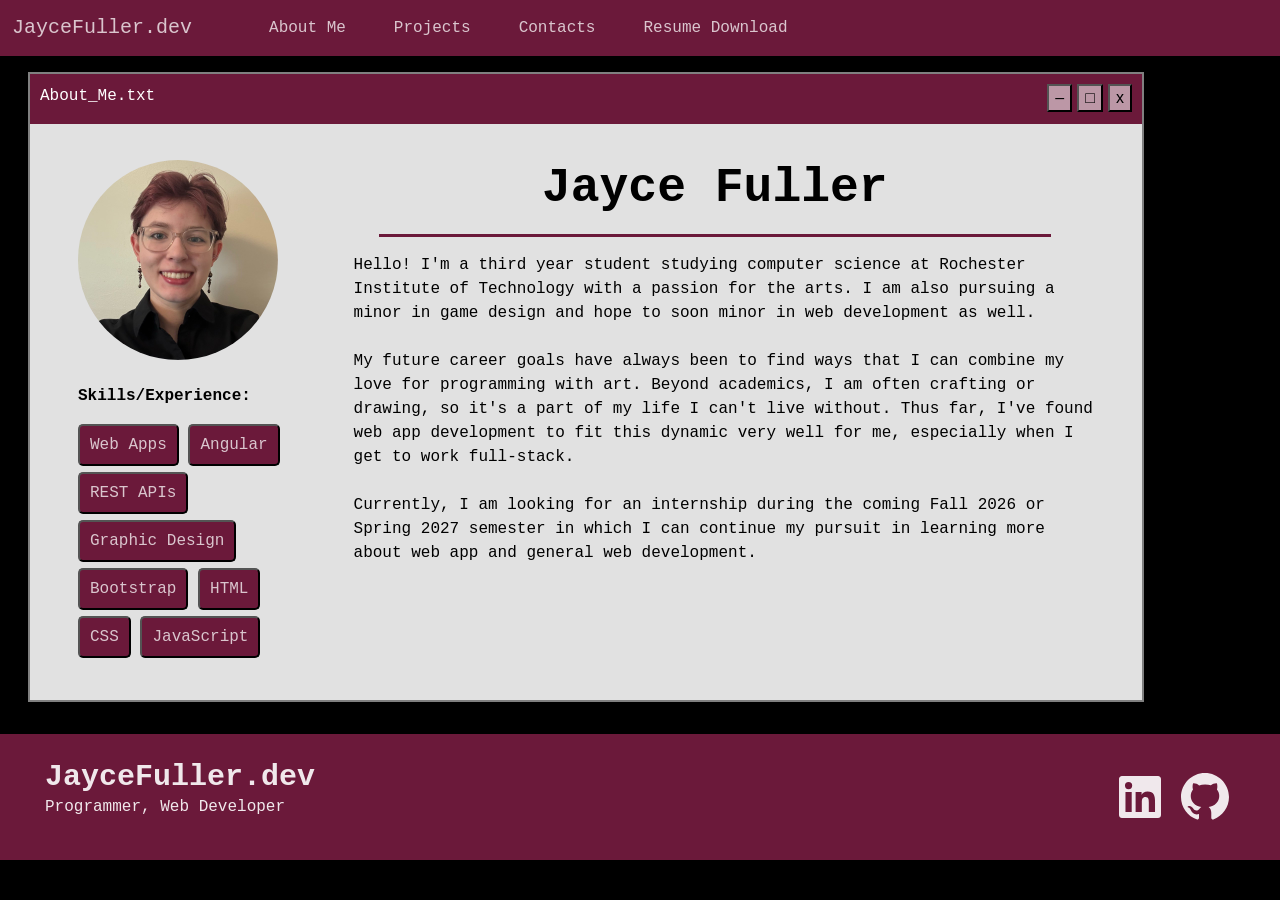
==== about-me.html @ 60b91bc7 "Footnotes added to all pages with links. Fonts awesome js min added" ====
<!DOCTYPE html>
<html>
    <head>
        <meta charset="utf-8">
        <meta name="viewport" content="width=device-width, initial-scale=1.0">
        <title>About Me | JayecFuller.dev</title>
        
        <link rel="stylesheet" href="./css/bootstrap/bootstrap.min.css">
        <link rel="stylesheet" href="./css/styles.css">
        <script src="./js/fontawesome/all.min.js"></script>
        <script src="./shared/html-elements/window-box.js"></script>
        <script src="./shared/html-elements/navbar.js"></script>
        <script src="./shared/html-elements/tag-element.js"></script>
        <script src="./shared/html-elements/foot-note.js"></script>
    </head>

    <header>
        <nav-bar></nav-bar>
    </header>

    <body>
        <div class="container d-flex">
            <window-box>
                <span slot="window-title">About_Me.txt</span>
                <span class="d-flex container" slot="window-content">
                    <div class="d-none d-lg-block">
                        <img class="img-round" src="./assets/profileImage.jfif" alt="Profile picture" />
                        <br/><br/>
                        <div>
                            <p><strong>Skills/Experience: </strong></p>
                            <tag-button>Web Apps</tag-button>
                            <tag-button>Angular</tag-button>
                            <tag-button>REST APIs</tag-button>
                            <tag-button>Graphic Design</tag-button>
                            <tag-button>Bootstrap</tag-button>
                            <tag-button>HTML</tag-button>
                            <tag-button>CSS</tag-button>
                            <tag-button>JavaScript</tag-button>
                        </div>
                    </div>
                    
                    <div>
                        <img class="img-round img-center d-flex d-lg-none" src="./assets/profileImage.jfif" alt="Profile picture" />
                        <h1>Jayce Fuller</h1>
                        <hr />
                        <div class="sub-container d-flex">
                            <p>
                                Hello! I'm a third year student studying computer science at Rochester Institute of Technology with a
                                passion for the arts. I am also pursuing a minor in game design and hope to soon minor in web development as well. 
                                <br/><br/>
                                My future career goals have always been to find ways that I can combine my love for programming with art. Beyond
                                academics, I am often crafting or drawing, so it's a part of my life I can't live without. Thus far, I've found web app
                                development to fit this dynamic very well for me, especially when I get to work full-stack.
                                <br/><br/>
                                Currently, I am looking for an internship during the coming Fall 2026 or Spring 2027 semester in which I can continue my pursuit
                                in learning more about web app and general web development.
                            </p>
                        </div>

                        <div class="d-lg-none ">
                            <br/>
                            <p><strong>Skills/Experience: </strong></p>
                            <tag-button>Web Apps</tag-button>
                            <tag-button>Angular</tag-button>
                            <tag-button>REST APIs</tag-button>
                            <tag-button>Graphic Design</tag-button>
                            <tag-button>Bootstrap</tag-button>
                            <tag-button>HTML</tag-button>
                            <tag-button>CSS</tag-button>
                            <tag-button>JavaScript</tag-button>
                        </div>
                    </div>
                </span>
            </window-box>
        </div>

        <footer>
            <foot-note></foot-note>
        </footer>
    </body>
</html>
---- css/styles.css ----
:root, [data-theme="dark"] {
    --bg-color: black;
    --text-color: white;
}

[data-theme="light"] {
    --bg-color: lightgray;
    --text-color: black;
}

/**************************************************************
 * Styling for page body and margins
 *************************************************************/
.container {
    margin: 1em;
    justify-content: center;
    justify-self: center;
}

 .sub-container {
    margin-left: 50px;
    margin-right: 25px;
    justify-self: center;
    justify-content: center;
}

body {
    margin: 0;
    padding: 0;
    background-color: black;
}

footer {
    margin-top: 2em;
}

/****************************************************************
 * Styling for page content
 ***************************************************************/
h1 {
    text-align: center;
    font-size: 48px;
    margin: 0;
    font-weight: bold;
}

h2 {
    text-align: center;
    font-size: 30px;
    margin: 0;
}

h3 {
    margin-top: 5px;
    text-align: center;
    font-size: 18px;
    font-weight: bold;
    color: rgb(107, 25, 58);
}

hr {
    border-width: 3px;
    border-color: rgb(107, 25, 58);
    opacity: 1;
    margin-left: 75px;
    margin-right: 75px;
}

.digital-text {
    font-family: 'Courier New', Courier, monospace;
}

.img-shadow {
    box-shadow: 0 4px 12px rgba(0,0,0,0.25);
}

@keyframes blink {
    50% { opacity: 0; }
    100% { opacity: 1; }
}

.cursor {
    display: inline-block;
    margin-left: 4px;
    font-weight: normal;
    animation: blink 1.5s step-end infinite;
}

.img-round {
    border-radius: 100px;
    width: 200px;
}

.img-center {
    justify-self: center;
    margin-bottom: 1em;
}

.test {
    justify-content: center;
    gap: 15px;
}

@media(max-width: 1060px) {
    .shrink-fit {
        display: flex;
        flex-direction: column;
    }
    .shrink-content {
        margin: 0 !important;
        padding: 0 !important;
        text-align: center;
    }
}

@media(max-width: 960px) {
    .test {
        flex-direction: column;
    }
    .sub-container {
        margin: 1em;
        text-align: center;
    }
}
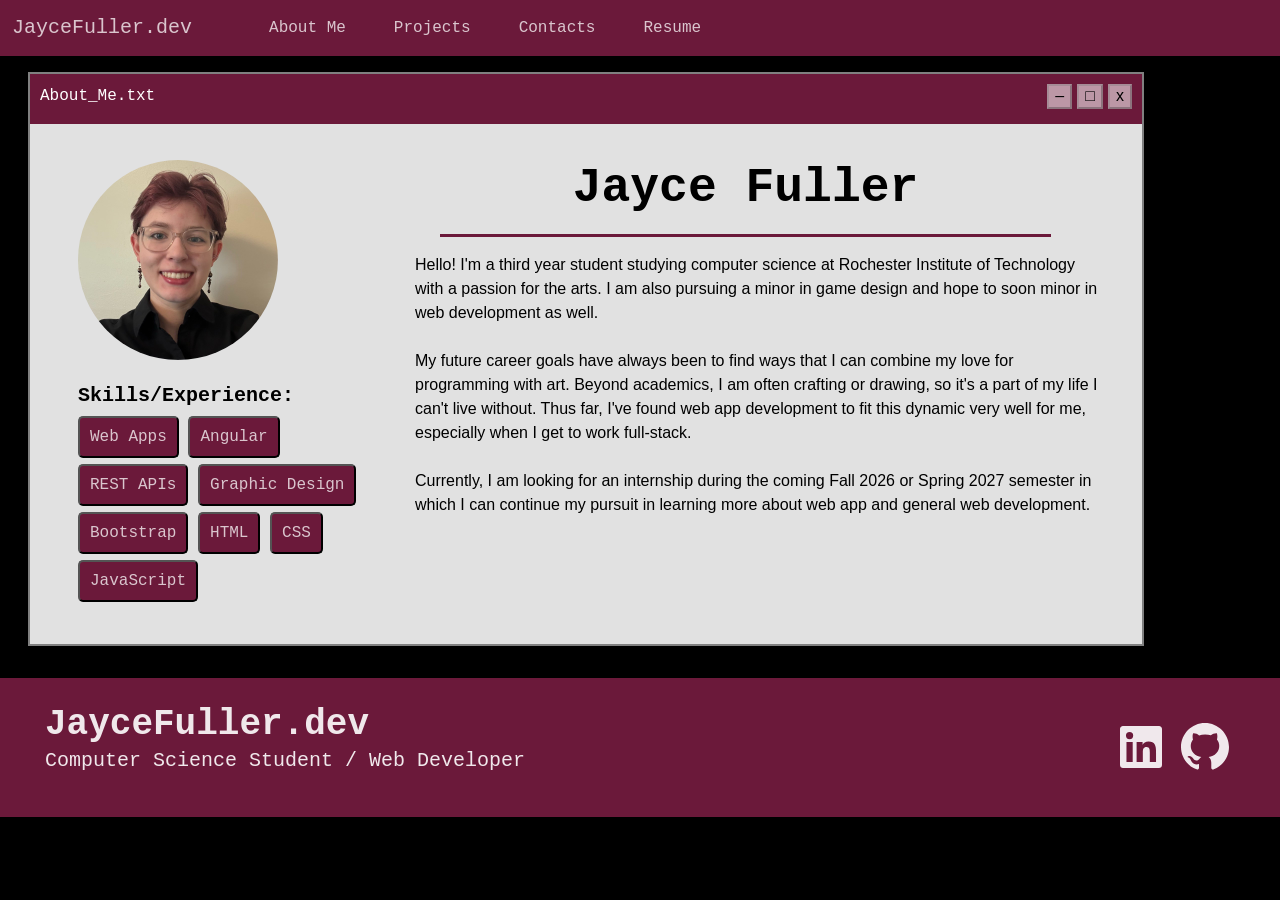
==== commit 47d4061b: "Site enhancements made, mainly consisting of style changes and improved design" ====
--- a/about-me.html
+++ b/about-me.html
@@ -3,15 +3,15 @@
     <head>
         <meta charset="utf-8">
         <meta name="viewport" content="width=device-width, initial-scale=1.0">
-        <title>About Me | JayecFuller.dev</title>
+        <title>About Me | JayceFuller.dev</title>
         
         <link rel="stylesheet" href="./css/bootstrap/bootstrap.min.css">
         <link rel="stylesheet" href="./css/styles.css">
         <script src="./js/fontawesome/all.min.js"></script>
-        <script src="./shared/html-elements/window-box.js"></script>
-        <script src="./shared/html-elements/navbar.js"></script>
-        <script src="./shared/html-elements/tag-element.js"></script>
-        <script src="./shared/html-elements/foot-note.js"></script>
+        <script src="./js/html-elements/window-box.js"></script>
+        <script src="./js/html-elements/navbar.js"></script>
+        <script src="./js/html-elements/tag-element.js"></script>
+        <script src="./js/html-elements/foot-note.js"></script>
     </head>
 
     <header>
@@ -27,7 +27,7 @@
                         <img class="img-round" src="./assets/profileImage.jfif" alt="Profile picture" />
                         <br/><br/>
                         <div>
-                            <p><strong>Skills/Experience: </strong></p>
+                            <h4><strong>Skills/Experience: </strong></h4>
                             <tag-button>Web Apps</tag-button>
                             <tag-button>Angular</tag-button>
                             <tag-button>REST APIs</tag-button>
--- a/css/styles.css
+++ b/css/styles.css
@@ -46,16 +46,22 @@
 
 h2 {
     text-align: center;
-    font-size: 30px;
+    font-size: 36px;
     margin: 0;
+    font-weight: bold;
 }
 
 h3 {
     margin-top: 5px;
     text-align: center;
-    font-size: 18px;
+    font-size: 22px;
     font-weight: bold;
     color: rgb(107, 25, 58);
+}
+
+h4 {
+    text-align: left;
+    font-size: 20px;
 }
 
 hr {
@@ -66,8 +72,16 @@
     margin-right: 75px;
 }
 
+p {
+    font-family: Verdana, Geneva, Tahoma, sans-serif;
+}
+
 .digital-text {
     font-family: 'Courier New', Courier, monospace;
+}
+
+a {
+    font-family: Verdana, Geneva, Tahoma, sans-serif;
 }
 
 .img-shadow {
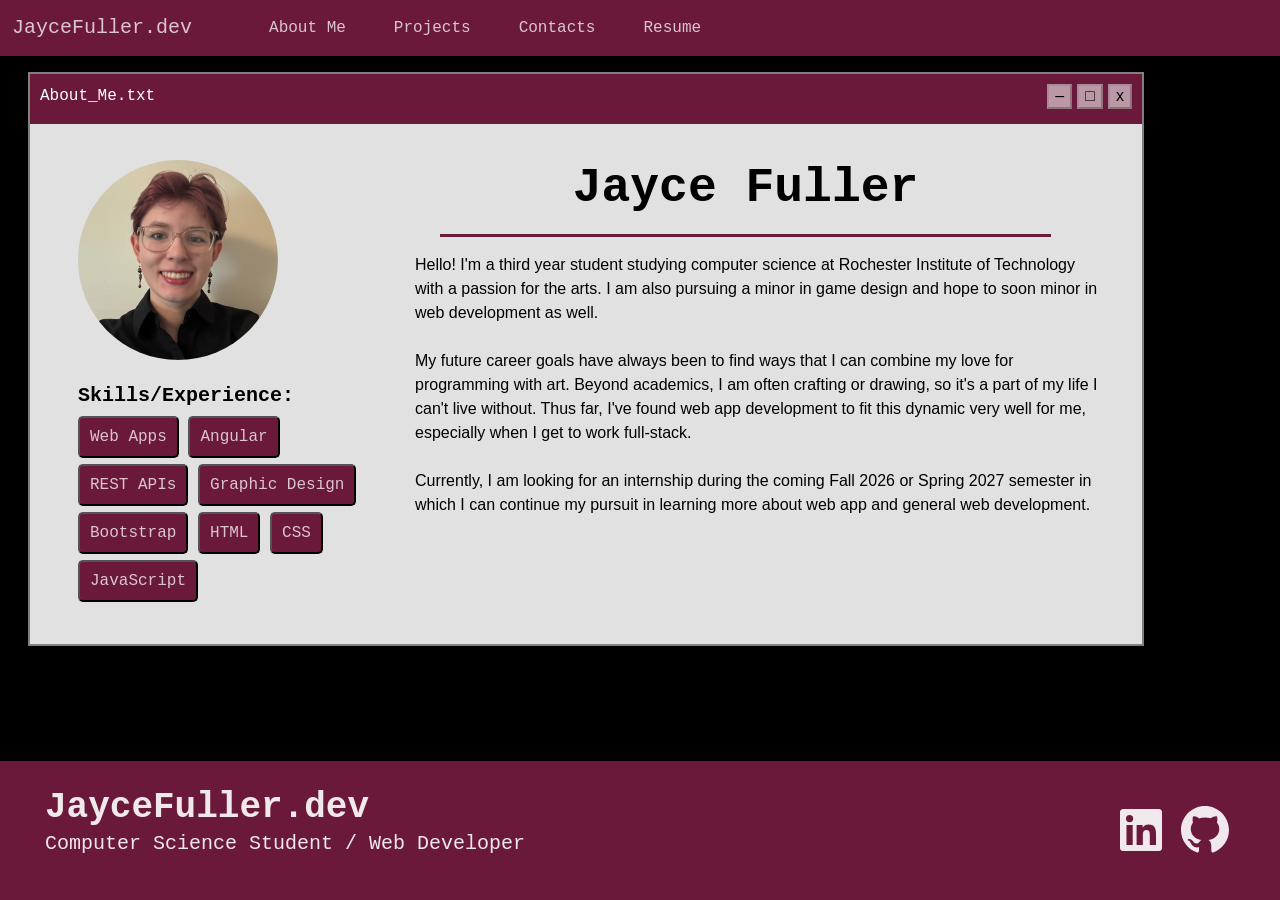
==== commit 91ae06e4: "Section tags added for better semantics" ====
--- a/about-me.html
+++ b/about-me.html
@@ -1,7 +1,7 @@
 <!DOCTYPE html>
-<html>
+<html lang="en">
     <head>
-        <meta charset="utf-8">
+        <meta charset="UTF-8">
         <meta name="viewport" content="width=device-width, initial-scale=1.0">
         <title>About Me | JayceFuller.dev</title>
         
@@ -14,65 +14,67 @@
         <script src="./js/html-elements/foot-note.js"></script>
     </head>
 
-    <header>
-        <nav-bar></nav-bar>
-    </header>
+    <body>
+        <header>
+            <nav-bar></nav-bar>
+        </header>
 
-    <body>
-        <div class="container d-flex">
-            <window-box>
-                <span slot="window-title">About_Me.txt</span>
-                <span class="d-flex container" slot="window-content">
-                    <div class="d-none d-lg-block">
-                        <img class="img-round" src="./assets/profileImage.jfif" alt="Profile picture" />
-                        <br/><br/>
+        <main>
+            <section class="container d-flex">
+                <window-box>
+                    <span slot="window-title">About_Me.txt</span>
+                    <span class="d-flex container" slot="window-content">
+                        <div class="d-none d-lg-block">
+                            <img class="img-round" src="./assets/profileImage.jfif" alt="Profile picture" />
+                            <br/><br/>
+                            <div>
+                                <h4><strong>Skills/Experience: </strong></h4>
+                                <tag-button>Web Apps</tag-button>
+                                <tag-button>Angular</tag-button>
+                                <tag-button>REST APIs</tag-button>
+                                <tag-button>Graphic Design</tag-button>
+                                <tag-button>Bootstrap</tag-button>
+                                <tag-button>HTML</tag-button>
+                                <tag-button>CSS</tag-button>
+                                <tag-button>JavaScript</tag-button>
+                            </div>
+                        </div>
+                        
                         <div>
-                            <h4><strong>Skills/Experience: </strong></h4>
-                            <tag-button>Web Apps</tag-button>
-                            <tag-button>Angular</tag-button>
-                            <tag-button>REST APIs</tag-button>
-                            <tag-button>Graphic Design</tag-button>
-                            <tag-button>Bootstrap</tag-button>
-                            <tag-button>HTML</tag-button>
-                            <tag-button>CSS</tag-button>
-                            <tag-button>JavaScript</tag-button>
+                            <img class="img-round img-center d-flex d-lg-none" src="./assets/profileImage.jfif" alt="Profile picture" />
+                            <h1>Jayce Fuller</h1>
+                            <hr />
+                            <div class="sub-container d-flex">
+                                <p>
+                                    Hello! I'm a third year student studying computer science at Rochester Institute of Technology with a
+                                    passion for the arts. I am also pursuing a minor in game design and hope to soon minor in web development as well. 
+                                    <br/><br/>
+                                    My future career goals have always been to find ways that I can combine my love for programming with art. Beyond
+                                    academics, I am often crafting or drawing, so it's a part of my life I can't live without. Thus far, I've found web app
+                                    development to fit this dynamic very well for me, especially when I get to work full-stack.
+                                    <br/><br/>
+                                    Currently, I am looking for an internship during the coming Fall 2026 or Spring 2027 semester in which I can continue my pursuit
+                                    in learning more about web app and general web development.
+                                </p>
+                            </div>
+
+                            <div class="d-lg-none ">
+                                <br/>
+                                <p><strong>Skills/Experience: </strong></p>
+                                <tag-button>Web Apps</tag-button>
+                                <tag-button>Angular</tag-button>
+                                <tag-button>REST APIs</tag-button>
+                                <tag-button>Graphic Design</tag-button>
+                                <tag-button>Bootstrap</tag-button>
+                                <tag-button>HTML</tag-button>
+                                <tag-button>CSS</tag-button>
+                                <tag-button>JavaScript</tag-button>
+                            </div>
                         </div>
-                    </div>
-                    
-                    <div>
-                        <img class="img-round img-center d-flex d-lg-none" src="./assets/profileImage.jfif" alt="Profile picture" />
-                        <h1>Jayce Fuller</h1>
-                        <hr />
-                        <div class="sub-container d-flex">
-                            <p>
-                                Hello! I'm a third year student studying computer science at Rochester Institute of Technology with a
-                                passion for the arts. I am also pursuing a minor in game design and hope to soon minor in web development as well. 
-                                <br/><br/>
-                                My future career goals have always been to find ways that I can combine my love for programming with art. Beyond
-                                academics, I am often crafting or drawing, so it's a part of my life I can't live without. Thus far, I've found web app
-                                development to fit this dynamic very well for me, especially when I get to work full-stack.
-                                <br/><br/>
-                                Currently, I am looking for an internship during the coming Fall 2026 or Spring 2027 semester in which I can continue my pursuit
-                                in learning more about web app and general web development.
-                            </p>
-                        </div>
-
-                        <div class="d-lg-none ">
-                            <br/>
-                            <p><strong>Skills/Experience: </strong></p>
-                            <tag-button>Web Apps</tag-button>
-                            <tag-button>Angular</tag-button>
-                            <tag-button>REST APIs</tag-button>
-                            <tag-button>Graphic Design</tag-button>
-                            <tag-button>Bootstrap</tag-button>
-                            <tag-button>HTML</tag-button>
-                            <tag-button>CSS</tag-button>
-                            <tag-button>JavaScript</tag-button>
-                        </div>
-                    </div>
-                </span>
-            </window-box>
-        </div>
+                    </span>
+                </window-box>
+            </section>
+        </main>
 
         <footer>
             <foot-note></foot-note>
--- a/css/styles.css
+++ b/css/styles.css
@@ -28,6 +28,13 @@
     margin: 0;
     padding: 0;
     background-color: black;
+    display: flex;
+    flex-direction: column;
+    min-height: 100vh;
+}
+
+main {
+    flex: 1;
 }
 
 footer {
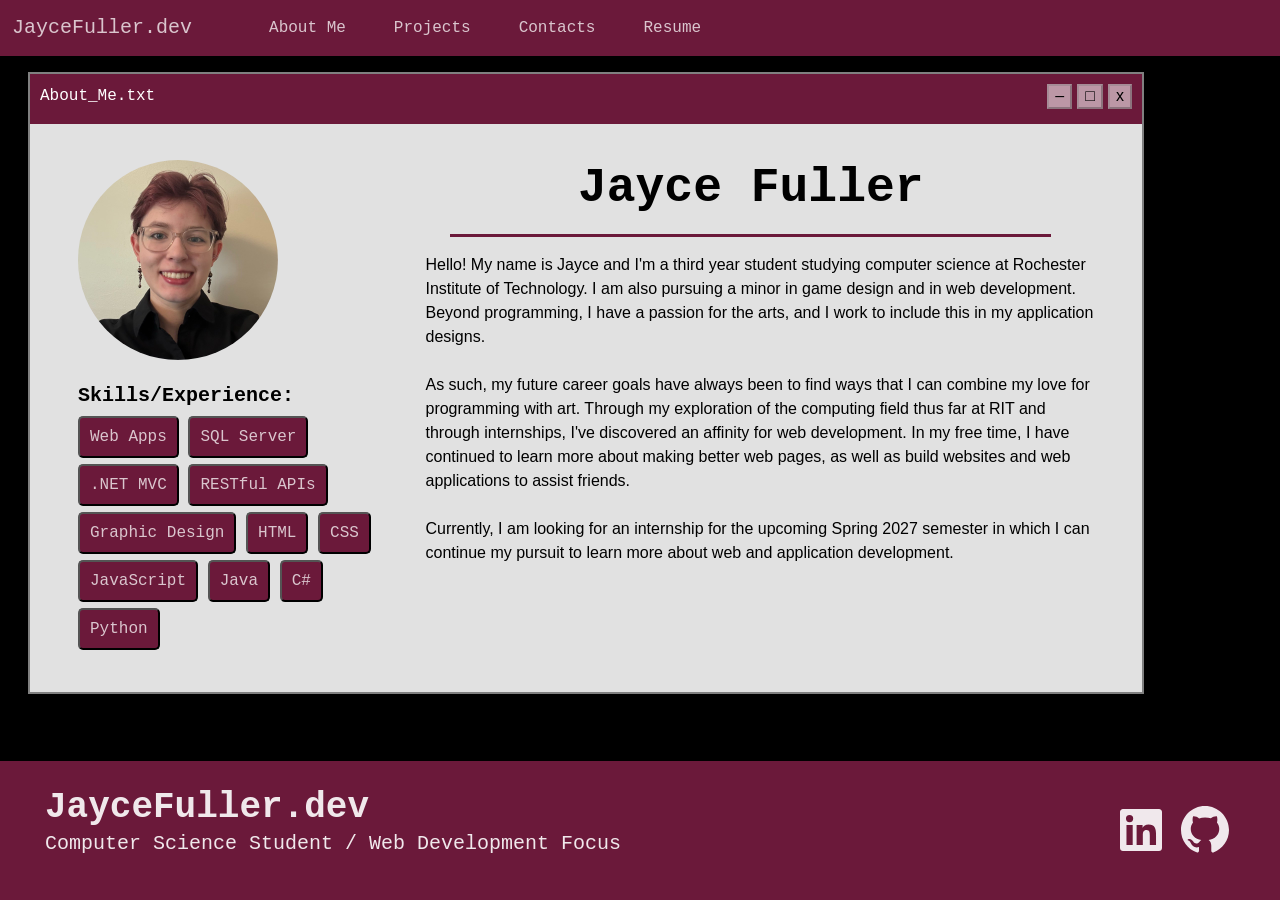
==== commit fc1aea5e: "Page updates for about me and QA Inspection Data Utility" ====
--- a/about-me.html
+++ b/about-me.html
@@ -23,55 +23,62 @@
             <section class="container d-flex">
                 <window-box>
                     <span slot="window-title">About_Me.txt</span>
-                    <span class="d-flex container" slot="window-content">
-                        <div class="d-none d-lg-block">
-                            <img class="img-round" src="./assets/profileImage.jfif" alt="Profile picture" />
-                            <br/><br/>
+                    <div class="d-flex container" slot="window-content">
+                        <div class="d-none d-lg-block" style="min-width: 250px">
+                            <img class="img-round" src="./assets/profileImage.jfif" alt="Profile picture">
+                            <br><br>
                             <div>
                                 <h4><strong>Skills/Experience: </strong></h4>
                                 <tag-button>Web Apps</tag-button>
-                                <tag-button>Angular</tag-button>
-                                <tag-button>REST APIs</tag-button>
+                                <tag-button>SQL Server</tag-button>
+                                <tag-button>.NET MVC</tag-button>
+                                <tag-button>RESTful APIs</tag-button>
                                 <tag-button>Graphic Design</tag-button>
-                                <tag-button>Bootstrap</tag-button>
                                 <tag-button>HTML</tag-button>
                                 <tag-button>CSS</tag-button>
                                 <tag-button>JavaScript</tag-button>
+                                <tag-button>Java</tag-button>
+                                <tag-button>C#</tag-button>
+                                <tag-button>Python</tag-button>
                             </div>
                         </div>
                         
                         <div>
-                            <img class="img-round img-center d-flex d-lg-none" src="./assets/profileImage.jfif" alt="Profile picture" />
+                            <img class="img-round img-center d-flex d-lg-none" src="./assets/profileImage.jfif" alt="Profile picture">
                             <h1>Jayce Fuller</h1>
-                            <hr />
+                            <hr>
                             <div class="sub-container d-flex">
                                 <p>
-                                    Hello! I'm a third year student studying computer science at Rochester Institute of Technology with a
-                                    passion for the arts. I am also pursuing a minor in game design and hope to soon minor in web development as well. 
-                                    <br/><br/>
-                                    My future career goals have always been to find ways that I can combine my love for programming with art. Beyond
-                                    academics, I am often crafting or drawing, so it's a part of my life I can't live without. Thus far, I've found web app
-                                    development to fit this dynamic very well for me, especially when I get to work full-stack.
-                                    <br/><br/>
-                                    Currently, I am looking for an internship during the coming Fall 2026 or Spring 2027 semester in which I can continue my pursuit
-                                    in learning more about web app and general web development.
+                                    Hello! My name is Jayce and I'm a third year student studying computer science at Rochester Institute of Technology. I am also
+                                    pursuing a minor in game design and in web development. Beyond programming, I have a passion for the arts, and I work to include
+                                    this in my application designs. 
+                                    <br><br>
+                                    As such, my future career goals have always been to find ways that I can combine my love for programming with art. Through my exploration
+                                    of the computing field thus far at RIT and through internships, I've discovered an affinity for web development. In my free time, I have
+                                    continued to learn more about making better web pages, as well as build websites and web applications to assist friends.
+                                    <br><br>
+                                    Currently, I am looking for an internship for the upcoming Spring 2027 semester in which I can continue my pursuit to learn more about web
+                                    and application development.
                                 </p>
                             </div>
 
                             <div class="d-lg-none ">
-                                <br/>
-                                <p><strong>Skills/Experience: </strong></p>
+                                <br>
+                                <h4><strong>Skills/Experience: </strong></h4>
                                 <tag-button>Web Apps</tag-button>
-                                <tag-button>Angular</tag-button>
-                                <tag-button>REST APIs</tag-button>
+                                <tag-button>SQL Server</tag-button>
+                                <tag-button>.NET MVC</tag-button>
+                                <tag-button>RESTful APIs</tag-button>
                                 <tag-button>Graphic Design</tag-button>
-                                <tag-button>Bootstrap</tag-button>
                                 <tag-button>HTML</tag-button>
                                 <tag-button>CSS</tag-button>
                                 <tag-button>JavaScript</tag-button>
+                                <tag-button>Java</tag-button>
+                                <tag-button>C#</tag-button>
+                                <tag-button>Python</tag-button>
                             </div>
                         </div>
-                    </span>
+                    </div>
                 </window-box>
             </section>
         </main>
--- a/css/styles.css
+++ b/css/styles.css
@@ -58,7 +58,7 @@
     font-weight: bold;
 }
 
-h3 {
+.subheader {
     margin-top: 5px;
     text-align: center;
     font-size: 22px;
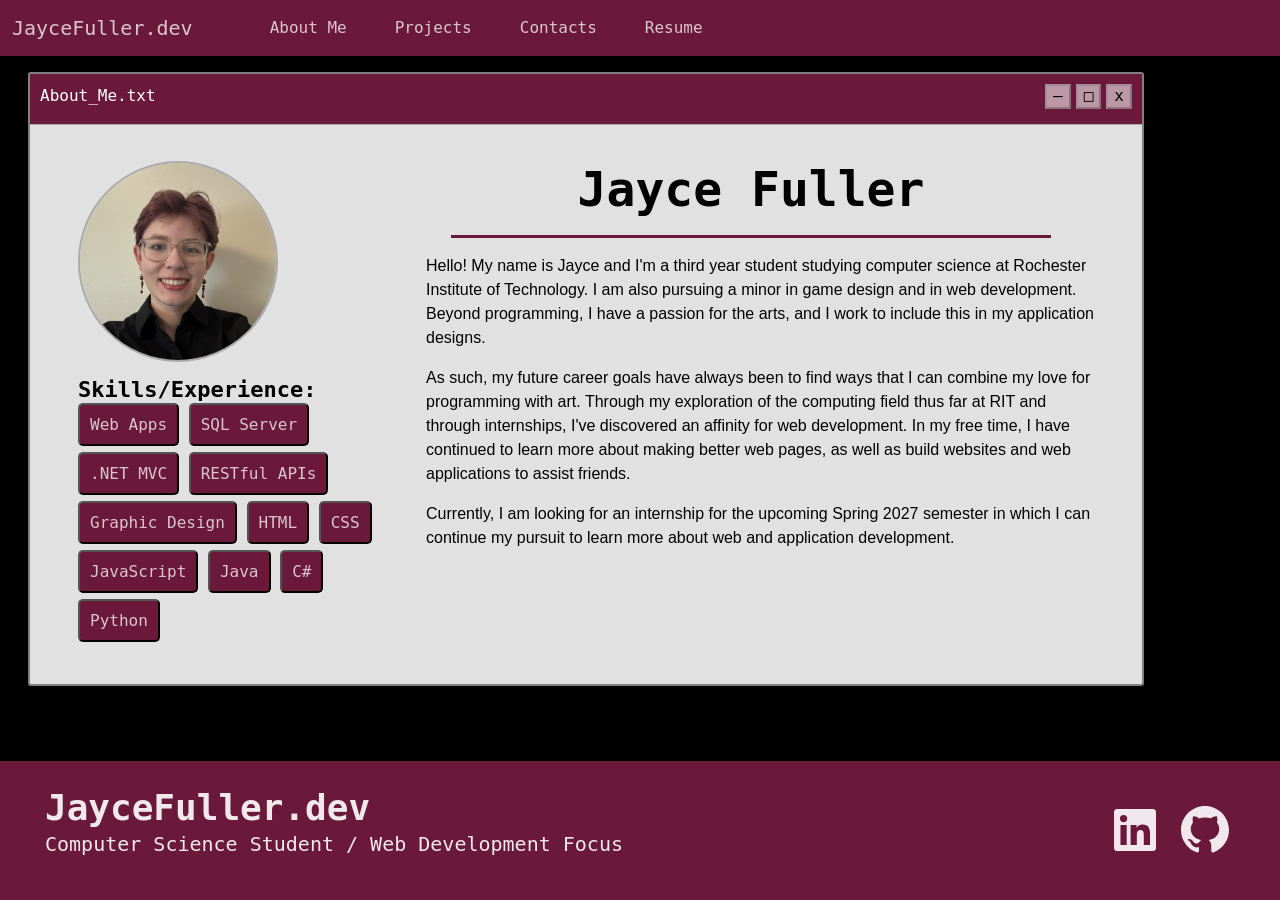
==== commit a930f428: "Stylistic and readability updates" ====
--- a/about-me.html
+++ b/about-me.html
@@ -25,10 +25,9 @@
                     <span slot="window-title">About_Me.txt</span>
                     <div class="d-flex container" slot="window-content">
                         <div class="d-none d-lg-block" style="min-width: 250px">
-                            <img class="img-round" src="./assets/profileImage.jfif" alt="Profile picture">
-                            <br><br>
+                            <img class="img-round" src="./assets/profileImg.jpg" alt="Profile picture">
                             <div>
-                                <h4><strong>Skills/Experience: </strong></h4>
+                                <h2 class="subsection">Skills/Experience:</h2>
                                 <tag-button>Web Apps</tag-button>
                                 <tag-button>SQL Server</tag-button>
                                 <tag-button>.NET MVC</tag-button>
@@ -47,24 +46,25 @@
                             <img class="img-round img-center d-flex d-lg-none" src="./assets/profileImage.jfif" alt="Profile picture">
                             <h1>Jayce Fuller</h1>
                             <hr>
-                            <div class="sub-container d-flex">
+                            <div class="sub-container">
                                 <p>
                                     Hello! My name is Jayce and I'm a third year student studying computer science at Rochester Institute of Technology. I am also
                                     pursuing a minor in game design and in web development. Beyond programming, I have a passion for the arts, and I work to include
                                     this in my application designs. 
-                                    <br><br>
+                                </p>
+                                <p>
                                     As such, my future career goals have always been to find ways that I can combine my love for programming with art. Through my exploration
                                     of the computing field thus far at RIT and through internships, I've discovered an affinity for web development. In my free time, I have
                                     continued to learn more about making better web pages, as well as build websites and web applications to assist friends.
-                                    <br><br>
+                                </p>
+                                <p>
                                     Currently, I am looking for an internship for the upcoming Spring 2027 semester in which I can continue my pursuit to learn more about web
                                     and application development.
                                 </p>
                             </div>
 
                             <div class="d-lg-none ">
-                                <br>
-                                <h4><strong>Skills/Experience: </strong></h4>
+                                <h2 class="subsection">Skills/Experience:</h2>
                                 <tag-button>Web Apps</tag-button>
                                 <tag-button>SQL Server</tag-button>
                                 <tag-button>.NET MVC</tag-button>
--- a/css/styles.css
+++ b/css/styles.css
@@ -1,13 +1,3 @@
-:root, [data-theme="dark"] {
-    --bg-color: black;
-    --text-color: white;
-}
-
-[data-theme="light"] {
-    --bg-color: lightgray;
-    --text-color: black;
-}
-
 /**************************************************************
  * Styling for page body and margins
  *************************************************************/
@@ -66,9 +56,10 @@
     color: rgb(107, 25, 58);
 }
 
-h4 {
+.subsection {
+    margin-top: 5px;
     text-align: left;
-    font-size: 20px;
+    font-size: 22px;
 }
 
 hr {
@@ -84,11 +75,11 @@
 }
 
 .digital-text {
-    font-family: 'Courier New', Courier, monospace;
+    font-family: monospace;
 }
 
 a {
-    font-family: Verdana, Geneva, Tahoma, sans-serif;
+    font-family: monospace;
 }
 
 .img-shadow {
@@ -108,8 +99,10 @@
 }
 
 .img-round {
-    border-radius: 100px;
+    border-radius: 50%;
     width: 200px;
+    border: 2px darkgray solid;
+    margin-bottom: 10px;
 }
 
 .img-center {
